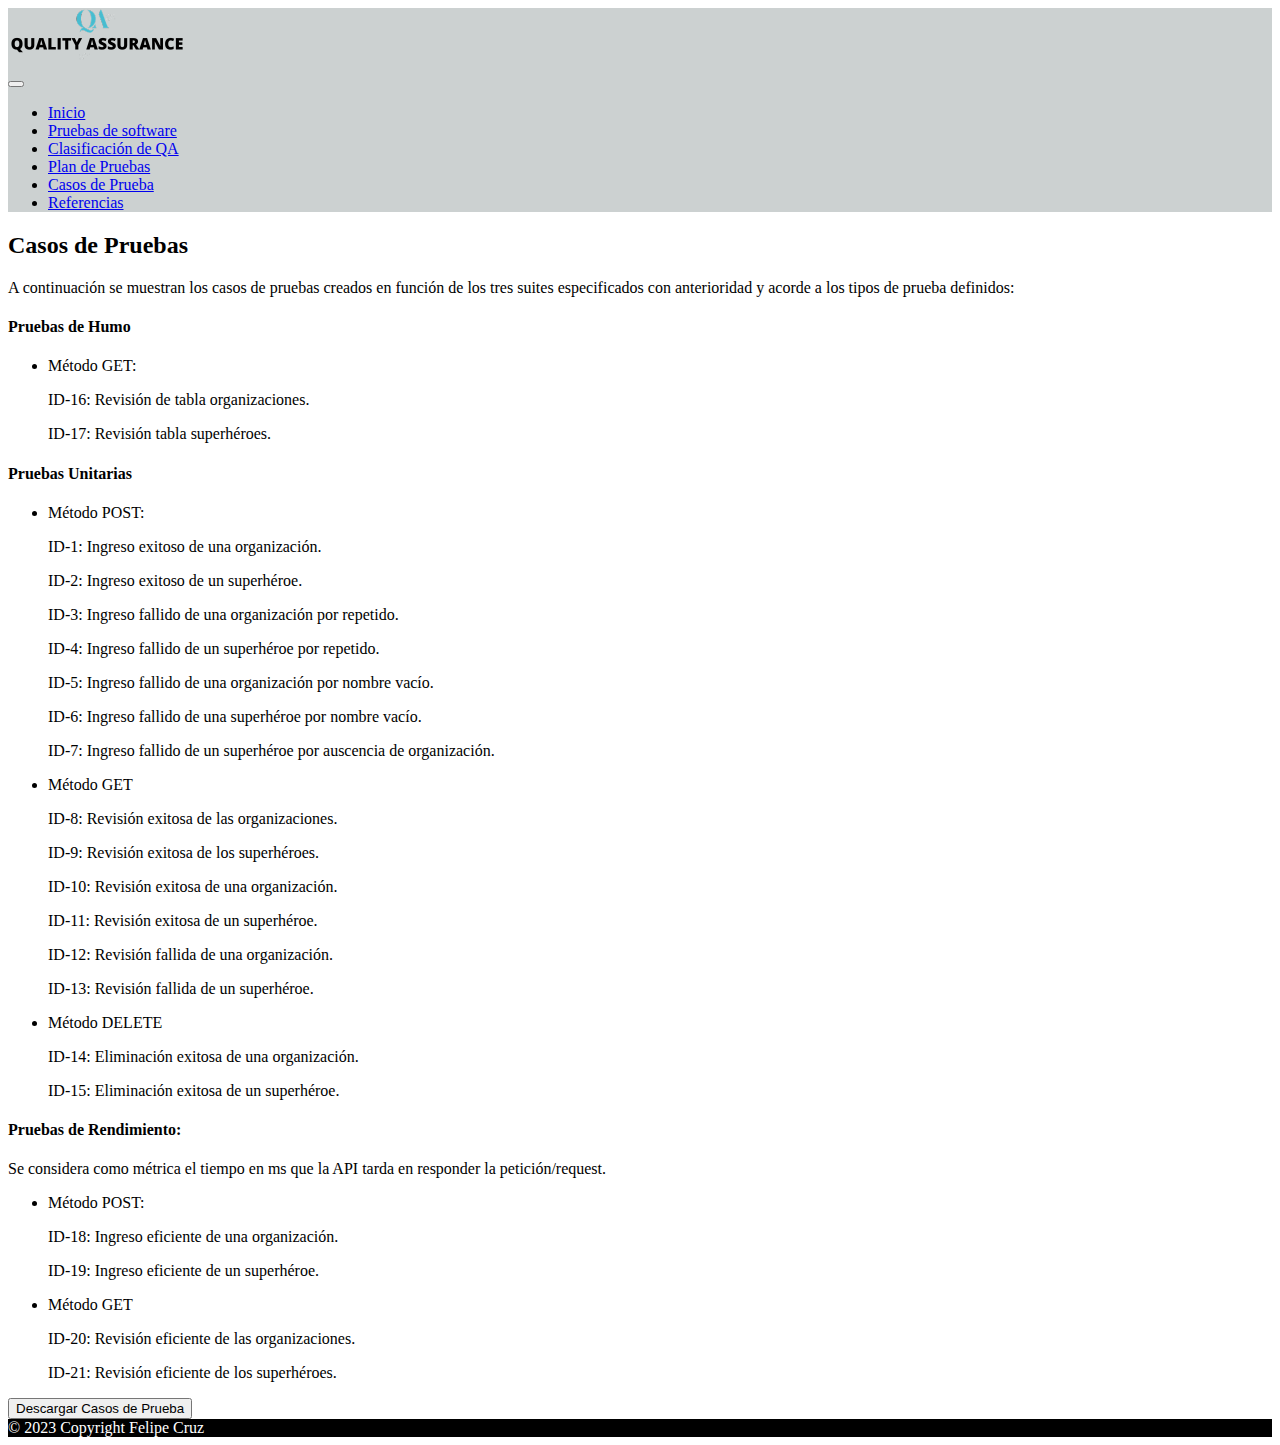
==== casos.html @ da525ae0 "Add files via upload" ====
<!doctype html>
<html lang="en">
  <head>
    <meta charset="utf-8">
    <meta name="viewport" content="width=device-width, initial-scale=1">
    <title>Casos de Prueba</title>
    <link href="https://cdn.jsdelivr.net/npm/bootstrap@5.3.2/dist/css/bootstrap.min.css" rel="stylesheet" integrity="sha384-T3c6CoIi6uLrA9TneNEoa7RxnatzjcDSCmG1MXxSR1GAsXEV/Dwwykc2MPK8M2HN" crossorigin="anonymous">
    <link rel="stylesheet" href="assets/css/style.css">
  </head>
  <body>
    <header>
      <nav class="navbar navbar-expand-lg">
          <div class="container">
            <div class="logo">
              <a href="index.html"><img src="assets/images/logo.png" alt="#" /></a>
            </div>
          <button class="navbar-toggler" type="button" data-bs-toggle="collapse" data-bs-target="#navbarSupportedContent" aria-controls="navbarSupportedContent" aria-expanded="false" aria-label="Toggle navigation">
              <span class="navbar-toggler-icon"></span>
          </button>
          <div class="collapse navbar-collapse" id="navbarSupportedContent">
              <ul class="navbar-nav ms-auto mb-2 mb-lg-0">
              <li class="nav-item">
                  <a class="nav-link" href="index.html">Inicio</a>
              </li>
              <li class="nav-item">
                  <a class="nav-link" href="pruebas.html">Pruebas de software</a>
              </li>
              <li class="nav-item">
                  <a class="nav-link" href="clasificacion.html">Clasificación de QA</a>
              </li>
              <li class="nav-item">
                  <a class="nav-link" href="plan.html">Plan de Pruebas</a>
              </li>
              <li class="nav-item">
                <a class="nav-link" href="casos.html">Casos de Prueba</a>
              </li>
              <li class="nav-item">
                  <a class="nav-link" href="referencias.html">Referencias</a>
              </li>
          </div>
      </nav>
    </header>

    <section class="casos my-5">
      <h2 class="text-center my-3">Casos de Pruebas</h2>
      <div class="container">
      <p>A continuación se muestran los casos de pruebas creados en función de los tres suites especificados con anterioridad y acorde a los tipos de prueba definidos:</p>
      <h4>Pruebas de Humo</h4>
        <ul>
          <li>Método GET:</li>
          <p>ID-16: Revisión de tabla organizaciones.</p>
          <p>ID-17: Revisión tabla superhéroes.</p>
        </ul>  
      <h4>Pruebas Unitarias</h4>
      <ul>
        <li>Método POST:</li>
          <p>ID-1: Ingreso exitoso de una organización.</p>
          <p>ID-2: Ingreso exitoso de un superhéroe.</p>
          <p>ID-3: Ingreso fallido de una organización por repetido.</p>
          <p>ID-4: Ingreso fallido de un superhéroe por repetido.</p>
          <p>ID-5: Ingreso fallido de una organización por nombre vacío.</p>
          <p>ID-6: Ingreso fallido de una superhéroe por nombre vacío.</p>
          <p>ID-7: Ingreso fallido de un superhéroe por auscencia de organización.</p>
        <li>Método GET</li>
          <p>ID-8: Revisión exitosa de las organizaciones.</p>
          <p>ID-9: Revisión exitosa de los superhéroes.</p>
          <p>ID-10: Revisión exitosa de una organización.</p>
          <p>ID-11: Revisión exitosa de un superhéroe.</p>
          <p>ID-12: Revisión fallida de una organización.</p>
          <p>ID-13: Revisión fallida de un superhéroe.</p>
        <li>Método DELETE</li>
          <p>ID-14: Eliminación exitosa de una organización.</p>
          <p>ID-15: Eliminación exitosa de un superhéroe.</p>
      </ul>  
      <h4>Pruebas de Rendimiento:</h4>
      <p>Se considera como métrica el tiempo en ms que la API tarda en responder la petición/request.</p>
      <ul>
        <li>Método POST:</li>
          <p>ID-18: Ingreso eficiente de una organización.</p>
          <p>ID-19: Ingreso eficiente de un superhéroe.</p>
        <li>Método GET</li>
          <p>ID-20: Revisión eficiente de las organizaciones.</p>
          <p>ID-21: Revisión eficiente de los superhéroes.</p>
      </ul>  

        <a href="others/TestSuites.xml" download>
          <button type="button" class="btn btn-primary">Descargar Casos de Prueba</button>
        </a>       
      </div>
    </section>

    <div class="separador"></div>

    <footer class="page-footer font-small fondo-footer">
      <div class="footer-copyright text-center py-3">
        <font color="#FFFFFF"> © 2023 Copyright Felipe Cruz </font>
      </div>
    </footer>
    
    <script src="https://cdn.jsdelivr.net/npm/bootstrap@5.3.2/dist/js/bootstrap.bundle.min.js" integrity="sha384-C6RzsynM9kWDrMNeT87bh95OGNyZPhcTNXj1NW7RuBCsyN/o0jlpcV8Qyq46cDfL" crossorigin="anonymous"></script>
  </body>
</html>
---- assets/css/style.css ----
header{
    background-color: #CCD1D1;
}
.pruebas-software{
    text-align: justify;
    line-height: 1.5;
}
.clasificacion{
    text-align: justify;
    line-height: 1.5;
}
.fondo-footer{
    background-color: black;
}
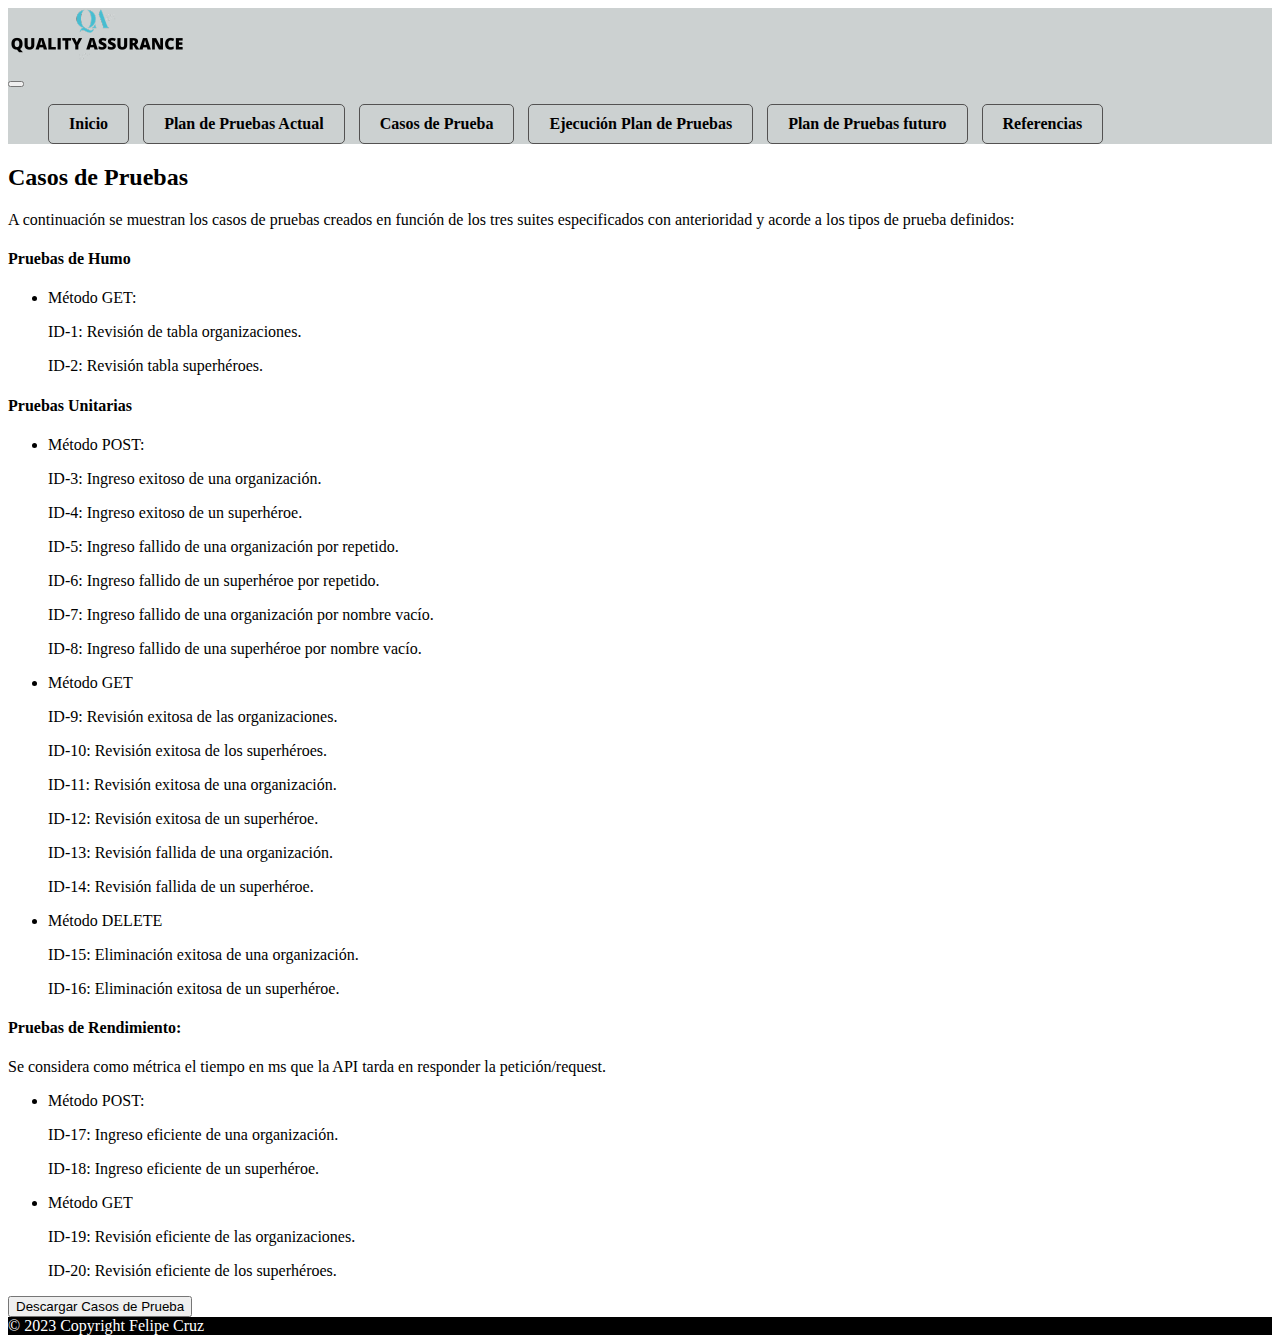
==== commit a1cc172e: "Upload files" ====
--- a/casos.html
+++ b/casos.html
@@ -8,6 +8,7 @@
     <link rel="stylesheet" href="assets/css/style.css">
   </head>
   <body>
+
     <header>
       <nav class="navbar navbar-expand-lg">
           <div class="container">
@@ -23,16 +24,16 @@
                   <a class="nav-link" href="index.html">Inicio</a>
               </li>
               <li class="nav-item">
-                  <a class="nav-link" href="pruebas.html">Pruebas de software</a>
+                  <a class="nav-link" href="plan.html">Plan de Pruebas Actual</a>
               </li>
               <li class="nav-item">
-                  <a class="nav-link" href="clasificacion.html">Clasificación de QA</a>
+                  <a class="nav-link" href="casos.html">Casos de Prueba</a>
               </li>
               <li class="nav-item">
-                  <a class="nav-link" href="plan.html">Plan de Pruebas</a>
+                  <a class="nav-link" href="ejecucion.html">Ejecución Plan de Pruebas</a>
               </li>
               <li class="nav-item">
-                <a class="nav-link" href="casos.html">Casos de Prueba</a>
+                <a class="nav-link" href="plan2.html">Plan de Pruebas futuro</a>
               </li>
               <li class="nav-item">
                   <a class="nav-link" href="referencias.html">Referencias</a>
@@ -48,39 +49,38 @@
       <h4>Pruebas de Humo</h4>
         <ul>
           <li>Método GET:</li>
-          <p>ID-16: Revisión de tabla organizaciones.</p>
-          <p>ID-17: Revisión tabla superhéroes.</p>
+          <p>ID-1: Revisión de tabla organizaciones.</p>
+          <p>ID-2: Revisión tabla superhéroes.</p>
         </ul>  
       <h4>Pruebas Unitarias</h4>
       <ul>
         <li>Método POST:</li>
-          <p>ID-1: Ingreso exitoso de una organización.</p>
-          <p>ID-2: Ingreso exitoso de un superhéroe.</p>
-          <p>ID-3: Ingreso fallido de una organización por repetido.</p>
-          <p>ID-4: Ingreso fallido de un superhéroe por repetido.</p>
-          <p>ID-5: Ingreso fallido de una organización por nombre vacío.</p>
-          <p>ID-6: Ingreso fallido de una superhéroe por nombre vacío.</p>
-          <p>ID-7: Ingreso fallido de un superhéroe por auscencia de organización.</p>
+          <p>ID-3: Ingreso exitoso de una organización.</p>
+          <p>ID-4: Ingreso exitoso de un superhéroe.</p>
+          <p>ID-5: Ingreso fallido de una organización por repetido.</p>
+          <p>ID-6: Ingreso fallido de un superhéroe por repetido.</p>
+          <p>ID-7: Ingreso fallido de una organización por nombre vacío.</p>
+          <p>ID-8: Ingreso fallido de una superhéroe por nombre vacío.</p>
         <li>Método GET</li>
-          <p>ID-8: Revisión exitosa de las organizaciones.</p>
-          <p>ID-9: Revisión exitosa de los superhéroes.</p>
-          <p>ID-10: Revisión exitosa de una organización.</p>
-          <p>ID-11: Revisión exitosa de un superhéroe.</p>
-          <p>ID-12: Revisión fallida de una organización.</p>
-          <p>ID-13: Revisión fallida de un superhéroe.</p>
+          <p>ID-9: Revisión exitosa de las organizaciones.</p>
+          <p>ID-10: Revisión exitosa de los superhéroes.</p>
+          <p>ID-11: Revisión exitosa de una organización.</p>
+          <p>ID-12: Revisión exitosa de un superhéroe.</p>
+          <p>ID-13: Revisión fallida de una organización.</p>
+          <p>ID-14: Revisión fallida de un superhéroe.</p>
         <li>Método DELETE</li>
-          <p>ID-14: Eliminación exitosa de una organización.</p>
-          <p>ID-15: Eliminación exitosa de un superhéroe.</p>
+          <p>ID-15: Eliminación exitosa de una organización.</p>
+          <p>ID-16: Eliminación exitosa de un superhéroe.</p>
       </ul>  
       <h4>Pruebas de Rendimiento:</h4>
       <p>Se considera como métrica el tiempo en ms que la API tarda en responder la petición/request.</p>
       <ul>
         <li>Método POST:</li>
-          <p>ID-18: Ingreso eficiente de una organización.</p>
-          <p>ID-19: Ingreso eficiente de un superhéroe.</p>
+          <p>ID-17: Ingreso eficiente de una organización.</p>
+          <p>ID-18: Ingreso eficiente de un superhéroe.</p>
         <li>Método GET</li>
-          <p>ID-20: Revisión eficiente de las organizaciones.</p>
-          <p>ID-21: Revisión eficiente de los superhéroes.</p>
+          <p>ID-19: Revisión eficiente de las organizaciones.</p>
+          <p>ID-20: Revisión eficiente de los superhéroes.</p>
       </ul>  
 
         <a href="others/TestSuites.xml" download>
--- a/assets/css/style.css
+++ b/assets/css/style.css
@@ -11,4 +11,31 @@
 }
 .fondo-footer{
     background-color: black;
-}+}
+.postman{
+    text-align: justify;
+    line-height: 1.5;
+}
+/* Estilo de los elementos <li> */
+li.nav-item {
+    list-style: none; /* Elimina el marcador de lista */
+    display: inline-block; /* Convierte los elementos en elementos en línea */
+    margin-right: 10px; /* Agrega espacio entre los botones */
+}
+
+/* Estilo de los elementos <a> */
+li.nav-item a {
+    display: block; /* Convierte los enlaces en bloques para que ocupen todo el ancho del elemento <li> */
+    padding: 10px 20px; /* Agrega relleno para dar forma al botón */
+    background-color: #CCD1D1; /* Cambia el color de fondo */
+    color: #000000; /* Cambia el color del texto */
+    text-decoration: none; /* Elimina el subrayado de los enlaces */
+    border: 1px solid #535252; /* Agrega un borde */
+    border-radius: 5px; /* Agrega esquinas redondeadas */
+    text-align: center; /* Centra el texto horizontalmente */
+    font-weight: bold; /* Hace que el texto sea más audaz */
+}
+
+li.nav-item a:hover {
+    background-color: #5f5f5f; /* Cambia el color de fondo al pasar el cursor por encima */
+}
